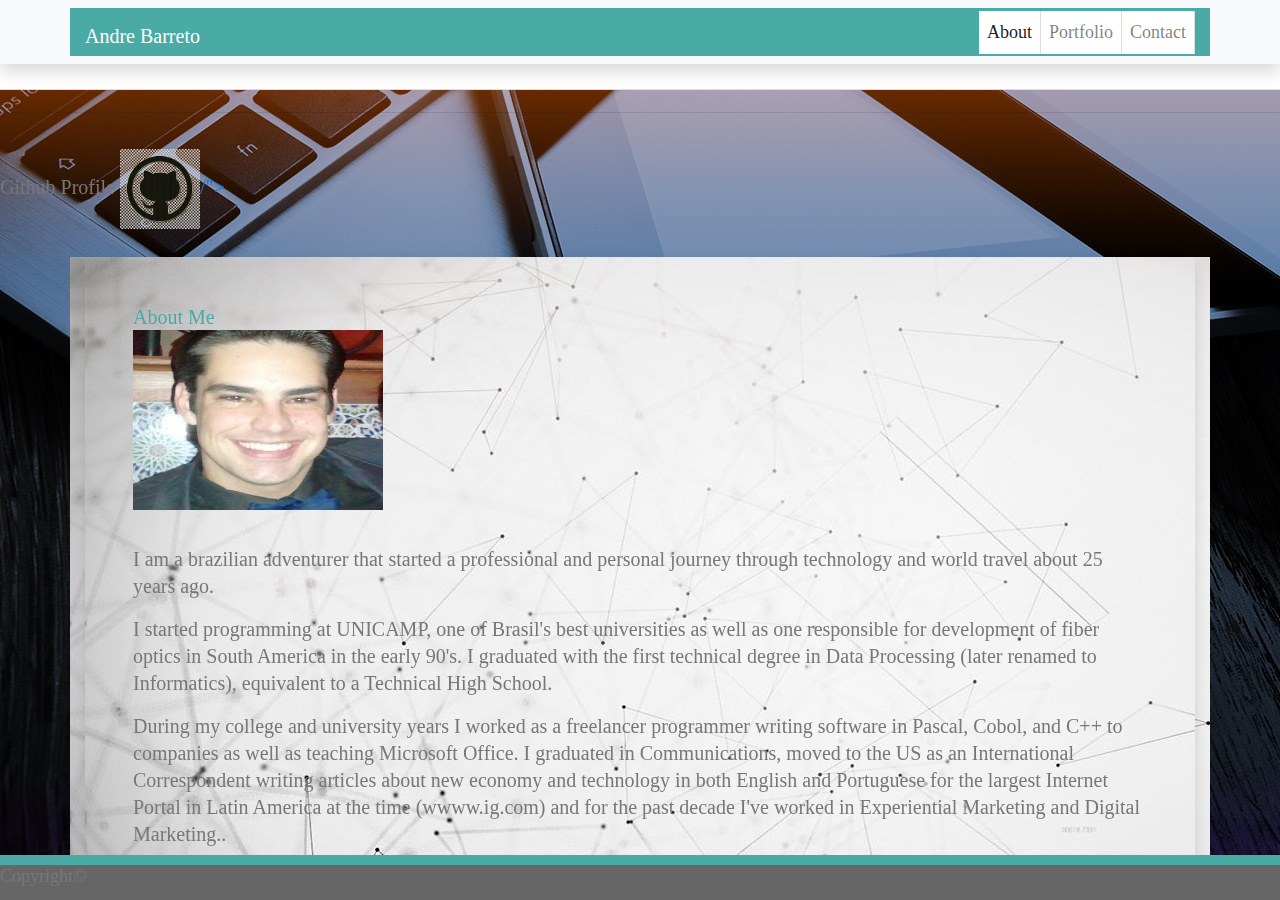
==== index.html @ 5eff718e "Update index.html" ====
<!DOCTYPE html>
<html lang="en-us">

<head>    
    <meta charset="utf-8">
    <meta http-equiv="X-UA-Compatible" content="IE=edge, chrome=1">
    <meta name="viewport" content="width=device-width, initial-scale=1.0">
   <link rel="stylesheet" href="https://stackpath.bootstrapcdn.com/bootstrap/4.3.1/css/bootstrap.min.css" integrity="sha384-ggOyR0iXCbMQv3Xipma34MD+dH/1fQ784/j6cY/iJTQUOhcWr7x9JvoRxT2MZw1T" crossorigin="anonymous">-->
   <link rel="stylesheet" type="text/css" href="assets/css/style.css">
<!--    <link rel="stylesheet" href="css/smartslider.min.css"> -->
   
  <title>Portfolio Andre Barreto</title>
</head>

  
   <header>
    
    <nav class="navbar navbar-fixed-top navbar-expand-lg navbar-light bg-light static-top mb-5 shadow">
      <div class="container" id="fullnavbar">
        <a class="navbar-brand" href="#"><span class="mb-0 h2"></span>Andre Barreto</a>
        <style> .navbar-light .navbar-brand {
            color: white;
            background: #4aaaa5;
        }</style>
        <button class="navbar-toggler" type="button" data-toggle="collapse" data-target="#navbarResponsive" aria-controls="navbarResponsive" aria-expanded="false" aria-label="Toggle navigation">
              <span class="navbar-toggler-icon"></span>
            </button>
        <div class="collapse navbar-collapse" id="navbarResponsive">
          <ul class="navbar-nav ml-auto">
            <li class="nav-item active">
              <a class="nav-link" href="index.html">About
                    <span class="sr-only">(current)</span>
              </a> </li>
        
            <li class="nav-item ml-auto">
              <a class="nav-link" href="portfolio.html">Portfolio</a>
            </li>
            <li class="nav-item ml-auto">
              <a class="nav-link" href="contact.html">Contact</a>
            </li>
          </ul>
        </div>
      </div>
    </nav>
    <hr>
    
    <body background="assets/images/portfolio-background.jpg">
    <!-- Page Content -->
  
  
  
<!-- Github link and logo -->
    <p class="lead center">Github Profile<a href="https://github.com/andrelbarreto">
      <img alt="Github" src="assets/images/githublogo.png"
       width="80" height="80">/"></a> </p>
    
<!-- Start of container box with background bio and photo -->        
     <div class="container" id="Container" >
      <div class="card border-0 shadow my-5">
        <div class="card-body p-5" style="background-image: url('assets/images/background_bio.jpg');">
          <h2 class="font-weight-light">About Me</h2>
               <img id="bio-image" src="assets/images/andrelbarreto.jfif" alt="Andre L Barreto" width="250" height="180"> 
                <p></p>
        <!-- Section 1: Bio -->
        <section>
           <p class="lead"> I am a brazilian adventurer that started a professional and personal journey through technology and world travel about 25 years ago. </p>
           <p class="lead"> I started programming at UNICAMP, one of Brasil's best universities as well as one responsible for development of fiber optics in South America in the early 90's. I graduated with the first technical degree in Data Processing (later renamed to Informatics), equivalent to a Technical High School. <p>
           <p class="lead"> During my college and university years I worked as a freelancer programmer writing software in Pascal, Cobol, and C++ to companies as well as teaching Microsoft Office. I graduated in Communications, moved to the US as an International Correspondent writing articles about new economy and technology in both English and Portuguese for the largest Internet Portal in Latin America at the time (wwww.ig.com) and for the past decade I've worked in Experiential Marketing and Digital Marketing..<p>
           <p class="lead"> My skills in Communications, Technology, Marketing and Linguistics have helped me to continue evolving in an ever changing workplace space.</p>
           <br>
          </div>
          </section>

     <!-- I am still working on this for future version, a widget with 3 fading slides that will present me in about me page-->    
<!-- 
<title>Full widget for andre portfolio</title>
<link rel="stylesheet" type="text/css" href="css/normalize.min.css" media="screen, print" />
<link rel="stylesheet" type="text/css" href="css/smartslider.min.css" media="screen, print" />
<style type="text/css">.n2-ss-spinner-simple-white-container {
    position: absolute;
    top: 50%;
    left: 50%;
    margin: -20px;
    background: #fff;
    width: 20px;
    height: 20px;
    padding: 10px;
    border-radius: 50%;
    z-index: 1000;
}

.n2-ss-spinner-simple-white {
  outline: 1px solid RGBA(0,0,0,0);
  width:100%;
  height: 100%;
}

.n2-ss-spinner-simple-white:before {
    position: absolute;
    top: 50%;
    left: 50%;
    width: 20px;
    height: 20px;
    margin-top: -11px;
    margin-left: -11px;
}

.n2-ss-spinner-simple-white:not(:required):before {
    content: '';
    border-radius: 50%;
    border-top: 2px solid #333;
    border-right: 2px solid transparent;
    animation: n2SimpleWhite .6s linear infinite;
}
@keyframes n2SimpleWhite {
    to {transform: rotate(360deg);}
}</style>
<script type="text/javascript">window.N2PRO=0;window.N2GSAP=0;window.N2PLATFORM="wordpress";(function(){var N=this;N.N2_=N.N2_||{r:[],d:[]},N.N2R=N.N2R||function(){N.N2_.r.push(arguments)},N.N2D=N.N2D||function(){N.N2_.d.push(arguments)}}).call(window);if(!window.n2jQuery){window.n2jQuery={ready:function(cb){console.error('n2jQuery will be deprecated!');N2R(['$'],cb);}}}window.nextend={localization: {}, ready: function(cb){console.error('nextend.ready will be deprecated!');N2R('documentReady', function($){cb.call(window,$)})}};window.N2SSPRO=0;window.N2SS3C="smartslider3";
        nextend.fontsLoaded = false;
        nextend.fontsLoadedActive = function () {nextend.fontsLoaded = true;};
        var requiredFonts = ["Roboto:n3","Roboto:n4","Playfair Display:n3","Playfair Display:n4"],
            fontData = {
                google: {
                    families: ["Roboto:300,400","Playfair Display:300,400:latin"]
                },
                active: function(){nextend.fontsLoadedActive()},
                inactive: function(){nextend.fontsLoadedActive()},
                fontactive: function(f,s){fontData.resolveFont(f+':'+s);},
                fontinactive: function(f,s){fontData.resolveFont(f+':'+s);},
                resolveFont: function(n){
                    for(var i = requiredFonts.length - 1; i >= 0; i--) {
                        if(requiredFonts[i] === n) {
                           requiredFonts.splice(i, 1);
                           break;
                        }
                    }
                    if(!requiredFonts.length) nextend.fontsLoadedActive();
                }
            };
        if(typeof WebFontConfig !== 'undefined' && typeof WebFont === 'undefined'){
            var _WebFontConfig = WebFontConfig;
            for(var k in WebFontConfig){
                if(k == 'active'){
                  fontData.active = function(){nextend.fontsLoadedActive();_WebFontConfig.active();}
                }else if(k == 'inactive'){
                  fontData.inactive = function(){nextend.fontsLoadedActive();_WebFontConfig.inactive();}
                }else if(k == 'fontactive'){
                  fontData.fontactive = function(f,s){fontData.resolveFont(f+':'+s);_WebFontConfig.fontactive.apply(this,arguments);}
                }else if(k == 'fontinactive'){
                  fontData.fontinactive = function(f,s){fontData.resolveFont(f+':'+s);_WebFontConfig.fontinactive.apply(this,arguments);}
                }else if(k == 'google'){
                    if(typeof WebFontConfig.google.families !== 'undefined'){
                        for(var i = 0; i < WebFontConfig.google.families.length; i++){
                            fontData.google.families.push(WebFontConfig.google.families[i]);
                        }
                    }
                }else{
                    fontData[k] = WebFontConfig[k];
                }
            }
        }
        fontData.classes=true;
        fontData.events=true;
        
        if(typeof WebFont === 'undefined'){
            window.WebFontConfig = fontData;
        }else{
            WebFont.load(fontData);
        }</script>
<script type="text/javascript" src="js/n2-j.min.js"></script>
<script type="text/javascript" src="js/nextend-frontend.min.js"></script>
<script type="text/javascript" src="js/smartslider-frontend.min.js"></script>
<script type="text/javascript" src="js/smartslider-simple-type-frontend.min.js"></script>
<script type="text/javascript" src="js/nextend-webfontloader.min.js"></script>
<script type="text/javascript">N2R('documentReady', function($){

        nextend.fontsDeferred = $.Deferred();
        if(nextend.fontsLoaded){
            nextend.fontsDeferred.resolve();
        }else{
            nextend.fontsLoadedActive = function () {
                nextend.fontsLoaded = true;
                nextend.fontsDeferred.resolve();
            };
            var intercalCounter = 0;
            nextend.fontInterval = setInterval(function(){
                if(intercalCounter > 3 || document.documentElement.className.indexOf('wf-active') !== -1){
                    nextend.fontsLoadedActive();
                    clearInterval(nextend.fontInterval);
                }
                intercalCounter++;
            }, 1000);
        }
N2R(["nextend-frontend","smartslider-frontend","smartslider-simple-type-frontend"],function(){new N2Classes.SmartSliderSimple('#n2-ss-2', {"admin":false,"translate3d":1,"callbacks":"","background.video.mobile":1,"align":"normal","isDelayed":0,"load":{"fade":1,"scroll":0},"playWhenVisible":1,"playWhenVisibleAt":0.5,"responsive":{"desktop":1,"tablet":1,"mobile":1,"onResizeEnabled":true,"type":"fullwidth","downscale":1,"upscale":1,"minimumHeight":0,"maximumHeight":600,"maximumSlideWidth":3000,"maximumSlideWidthLandscape":3000,"maximumSlideWidthTablet":3000,"maximumSlideWidthTabletLandscape":3000,"maximumSlideWidthMobile":3000,"maximumSlideWidthMobileLandscape":3000,"maximumSlideWidthConstrainHeight":0,"forceFull":1,"forceFullOverflowX":"body","forceFullHorizontalSelector":"","constrainRatio":1,"sliderHeightBasedOn":"real","decreaseSliderHeight":0,"focusUser":1,"deviceModes":{"desktopPortrait":1,"desktopLandscape":0,"tabletPortrait":1,"tabletLandscape":0,"mobilePortrait":1,"mobileLandscape":0},"normalizedDeviceModes":{"unknownUnknown":["unknown","Unknown"],"desktopPortrait":["desktop","Portrait"],"desktopLandscape":["desktop","Portrait"],"tabletPortrait":["tablet","Portrait"],"tabletLandscape":["tablet","Portrait"],"mobilePortrait":["mobile","Portrait"],"mobileLandscape":["mobile","Portrait"]},"verticalRatioModifiers":{"unknownUnknown":1,"desktopPortrait":1,"desktopLandscape":1,"tabletPortrait":1,"tabletLandscape":1,"mobilePortrait":1,"mobileLandscape":1},"minimumFontSizes":{"desktopPortrait":4,"desktopLandscape":4,"tabletPortrait":4,"tabletLandscape":4,"mobilePortrait":4,"mobileLandscape":4},"ratioToDevice":{"Portrait":{"tablet":0.7,"mobile":0.5},"Landscape":{"tablet":0,"mobile":0}},"sliderWidthToDevice":{"desktopPortrait":1200,"desktopLandscape":1200,"tabletPortrait":840,"tabletLandscape":0,"mobilePortrait":600,"mobileLandscape":0},"basedOn":"combined","orientationMode":"width_and_height","overflowHiddenPage":0,"desktopPortraitScreenWidth":1200,"tabletPortraitScreenWidth":800,"mobilePortraitScreenWidth":440,"tabletLandscapeScreenWidth":800,"mobileLandscapeScreenWidth":440,"focus":{"offsetTop":"#wpadminbar","offsetBottom":""}},"controls":{"mousewheel":0,"touch":"horizontal","keyboard":1,"blockCarouselInteraction":1},"lazyLoad":0,"lazyLoadNeighbor":0,"blockrightclick":0,"maintainSession":0,"autoplay":{"enabled":0,"start":1,"duration":8000,"autoplayToSlide":-1,"autoplayToSlideIndex":-1,"allowReStart":0,"pause":{"click":1,"mouse":"0","mediaStarted":1},"resume":{"click":0,"mouse":0,"mediaEnded":1,"slidechanged":0}},"perspective":1500,"layerMode":{"playOnce":0,"playFirstLayer":1,"mode":"skippable","inAnimation":"mainInEnd"},"initCallbacks":["N2D(\"SmartSliderWidgetArrowImage\",function(i,e){function s(e,s,t,h){this.slider=e,this.slider.started(i.proxy(this.start,this,s,t,h))}return s.prototype.start=function(e,s,t){return this.slider.sliderElement.data(\"arrow\")?!1:(this.slider.sliderElement.data(\"arrow\",this),this.deferred=i.Deferred(),this.slider.sliderElement.on(\"SliderDevice\",i.proxy(this.onDevice,this)).trigger(\"addWidget\",this.deferred),this.previous=i(\"#\"+this.slider.elementID+\"-arrow-previous\").on(\"click\",i.proxy(function(i){i.stopPropagation(),this.slider[this.slider.getDirectionPrevious()]()},this)),this.previousResize=this.previous.find(\".n2-resize\"),0===this.previousResize.length&&(this.previousResize=this.previous),this.next=i(\"#\"+this.slider.elementID+\"-arrow-next\").on(\"click\",i.proxy(function(i){i.stopPropagation(),this.slider[this.slider.getDirectionNext()]()},this)),this.nextResize=this.next.find(\".n2-resize\"),0===this.nextResize.length&&(this.nextResize=this.next),this.desktopRatio=e,this.tabletRatio=s,this.mobileRatio=t,void i.when(this.previous.n2imagesLoaded(),this.next.n2imagesLoaded()).always(i.proxy(this.loaded,this)))},s.prototype.loaded=function(){this.previous.css(\"display\",\"inline-block\"),this.previousResize.css(\"display\",\"inline-block\"),this.previousWidth=this.previousResize.width(),this.previousHeight=this.previousResize.height(),this.previousResize.css(\"display\",\"\"),this.previous.css(\"display\",\"\"),this.next.css(\"display\",\"inline-block\"),this.nextResize.css(\"display\",\"inline-block\"),this.nextWidth=this.nextResize.width(),this.nextHeight=this.nextResize.height(),this.nextResize.css(\"display\",\"\"),this.next.css(\"display\",\"\"),this.previousResize.find(\"img\").css(\"width\",\"100%\"),this.nextResize.find(\"img\").css(\"width\",\"100%\"),this.onDevice(null,{device:this.slider.responsive.getDeviceMode()}),this.deferred.resolve()},s.prototype.onDevice=function(i,e){var s=1;switch(e.device){case\"tablet\":s=this.tabletRatio;break;case\"mobile\":s=this.mobileRatio;break;default:s=this.desktopRatio}this.previousResize.width(this.previousWidth*s),this.previousResize.height(this.previousHeight*s),this.nextResize.width(this.nextWidth*s),this.nextResize.height(this.nextHeight*s)},s});","new N2Classes.SmartSliderWidgetArrowImage(this, 0.8, 0.7, 0.5);","N2D(\"SmartSliderWidgetBulletTransition\",function(t,e){function i(e,i){this.slider=e,this.slider.started(t.proxy(this.start,this,i))}return i.prototype.start=function(e){if(this.slider.sliderElement.data(\"bullet\"))return!1;if(this.slider.sliderElement.data(\"bullet\",this),this.axis=\"horizontal\",this.offset=0,this.parameters=e,this.bar=this.slider.sliderElement.find(\".nextend-bullet-bar\"),this.event=\"universalclick\",\"mouseenter\"===this.parameters.action&&(this.event=\"universalenter\"),this.slider.sliderElement.on({slideCountChanged:t.proxy(this.onSlideCountChanged,this),sliderSwitchTo:t.proxy(this.onSlideSwitch,this)}),this.slider.firstSlideReady.done(t.proxy(this.onFirstSlideSet,this)),0===e.overlay){var i=!1;switch(e.area){case 1:i=\"Top\";break;case 12:i=\"Bottom\";break;case 5:i=\"Left\",this.axis=\"vertical\";break;case 8:i=\"Right\",this.axis=\"vertical\"}i&&(this.offset=parseFloat(this.bar.data(\"offset\")),this.slider.responsive.addStaticMargin(i,this))}},i.prototype.onFirstSlideSet=function(t){this.onSlideCountChanged(),this.$dots.eq(t.index).addClass(\"n2-active\").attr(\"aria-current\",\"true\")},i.prototype.onDotClick=function(e,i){this.slider.directionalChangeTo(e),t(i.target).blur()},i.prototype.onSlideSwitch=function(t,e){this.$dots.filter(\".n2-active\").removeClass(\"n2-active\").removeAttr(\"aria-current\"),this.$dots.eq(e).addClass(\"n2-active\").attr(\"aria-current\",\"true\")},i.prototype.isVisible=function(){return this.bar.is(\":visible\")},i.prototype.getSize=function(){return\"horizontal\"===this.axis?this.bar.height()+this.offset:this.bar.width()+this.offset},i.prototype.showThumbnail=function(e,i){var s=this.getThumbnail(e);NextendTween.to(s,.3,{opacity:1}),this.$dots.eq(e).one(\"universalleave.thumbnailleave\",t.proxy(this.hideThumbnail,this,e,s))},i.prototype.hideThumbnail=function(t,e,i){i.stopPropagation(),NextendTween.to(e,.3,{opacity:0,onComplete:function(){e.remove()}})},i.prototype.getThumbnail=function(e){var i=this.$dots.eq(e),s=this.slider.sliderElement.offset(),a=i.offset(),r=i.outerWidth(),o=i.outerHeight(),n=t(\"<div\/>\").append(t(\"<div\/>\").css({width:this.parameters.thumbnailWidth,height:this.parameters.thumbnailHeight,backgroundImage:'url(\"'+this.slider.slides[e].getThumbnail()+'\")'}).addClass(\"n2-ss-bullet-thumbnail\")).addClass(this.parameters.thumbnailStyle).addClass(\"n2-ss-bullet-thumbnail-container\").appendTo(this.slider.sliderElement);switch(this.parameters.thumbnailPosition){case\"right\":n.css({left:a.left-s.left+r,top:a.top-s.top+o\/2-n.outerHeight(!0)\/2});break;case\"left\":n.css({left:a.left-s.left-n.outerWidth(!0),top:a.top-s.top+o\/2-n.outerHeight(!0)\/2});break;case\"top\":n.css({left:a.left-s.left+r\/2-n.outerWidth(!0)\/2,top:a.top-s.top-n.outerHeight(!0)});break;case\"bottom\":n.css({left:a.left-s.left+r\/2-n.outerWidth(!0)\/2,top:a.top-s.top+o})}return i.data(\"thumbnail\",n),n},i.prototype.onSlideCountChanged=function(){this.bar.html(\"\");for(var e=0;e<this.slider.slides.length;e++){var i=this.slider.slides[e],s=t('<div class=\"n2-ow n2-bullet '+this.parameters.dotClasses+'\" tabindex=\"0\"><\/div>').attr(\"role\",\"button\").attr(\"aria-label\",i.getTitle()).appendTo(this.bar);switch(s.wrap(t('<div class=\"n2-ow\"><\/div>').on(this.event,t.proxy(this.onDotClick,this,e))).on(\"n2Activate\",t.proxy(this.onDotClick,this,e)),this.parameters.mode){case\"numeric\":s.html(e+1);break;case\"title\":s.html(i.getTitle())}if(1===this.parameters.thumbnail){var a=i.getThumbnail();a&&s.on({universalenter:t.proxy(this.showThumbnail,this,e)},{leaveOnSecond:!0})}}this.$dots=this.bar.find(\">div>*\")},i});","new N2Classes.SmartSliderWidgetBulletTransition(this, {\"overlay\":0,\"area\":10,\"dotClasses\":\"n2-style-73aa3a4f31d25c7a201a1e089a63a86f-dot \",\"mode\":\"\",\"action\":\"click\"});"],"allowBGImageAttachmentFixed":false,"bgAnimationsColor":"RGBA(51,51,51,1)","bgAnimations":0,"mainanimation":{"type":"horizontal","duration":800,"delay":0,"ease":"easeOutQuad","parallax":0,"shiftedBackgroundAnimation":0},"carousel":1,"dynamicHeight":0});});
});
</script>
</head>
<body>
<div class="n2-section-smartslider " role="region" aria-label="Slider"><style type="text/css">div#n2-ss-2{width:1200px;float:left;margin:0px 0px 0px 0px;}html[dir="rtl"] div#n2-ss-2{float:right;}div#n2-ss-2 .n2-ss-slider-1{position:relative;padding-top:0px;padding-right:0px;padding-bottom:0px;padding-left:0px;height:600px;border-style:solid;border-width:0px;border-color:#3e3e3e;border-color:RGBA(62,62,62,1);border-radius:0px;background-clip:padding-box;background-repeat:repeat;background-position:50% 50%;background-size:cover;background-attachment:scroll;}div#n2-ss-2 .n2-ss-slider-background-video-container{position:absolute;left:0;top:0;width:100%;height:100%;overflow:hidden;}div#n2-ss-2 .n2-ss-slider-2{position:relative;width:100%;height:100%;}.x-firefox div#n2-ss-2 .n2-ss-slider-2{opacity:0.99999;}div#n2-ss-2 .n2-ss-slider-3{position:relative;width:100%;height:100%;overflow:hidden;outline:1px solid rgba(0,0,0,0);z-index:10;}div#n2-ss-2 .n2-ss-slide-backgrounds,div#n2-ss-2 .n2-ss-slider-3 > .n-particles-js-canvas-el,div#n2-ss-2 .n2-ss-slider-3 > .n2-ss-divider{position:absolute;left:0;top:0;width:100%;height:100%;}div#n2-ss-2 .n2-ss-slide-backgrounds{z-index:10;}div#n2-ss-2 .n2-ss-slider-3 > .n-particles-js-canvas-el{z-index:12;}div#n2-ss-2 .n2-ss-slide-backgrounds > *{overflow:hidden;}div#n2-ss-2 .n2-ss-slide{position:absolute;top:0;left:0;width:100%;height:100%;z-index:20;display:block;-webkit-backface-visibility:hidden;}div#n2-ss-2 .n2-ss-layers-container{position:relative;width:1200px;height:600px;}div#n2-ss-2 .n2-ss-parallax-clip > .n2-ss-layers-container{position:absolute;right:0;}div#n2-ss-2 .n2-ss-slide{perspective:1500px;}div#n2-ss-2[data-ie] .n2-ss-slide{perspective:none;transform:perspective(1500px);}div#n2-ss-2 .n2-ss-slide-active{z-index:21;}div#n2-ss-2 .n2-ss-button-container,div#n2-ss-2 .n2-ss-button-container a{display:inline-block;}div#n2-ss-2 .n2-ss-button-container.n2-ss-fullwidth,div#n2-ss-2 .n2-ss-button-container.n2-ss-fullwidth a{display:block;}div#n2-ss-2 .n2-ss-button-container.n2-ss-nowrap{white-space:nowrap;}div#n2-ss-2 .n2-ss-button-container a div{display:inline;font-size:inherit;text-decoration:inherit;color:inherit;line-height:inherit;font-family:inherit;font-weight:inherit;}div#n2-ss-2 .n2-ss-button-container a > div{display:inline-flex;align-items:center;vertical-align:top;}div#n2-ss-2 .n2-ss-button-container span{font-size:100%;vertical-align:baseline;}div#n2-ss-2 .n2-ss-button-container a[data-iconplacement="left"] span{margin-right:0.3em;}div#n2-ss-2 .n2-ss-button-container a[data-iconplacement="right"] span{margin-left:0.3em;}div#n2-ss-2 .nextend-arrow{cursor:pointer;overflow:hidden;line-height:0 !important;z-index:20;}div#n2-ss-2 .nextend-arrow img{position:relative;min-height:0;min-width:0;vertical-align:top;width:auto;height:auto;max-width:100%;max-height:100%;display:inline;}div#n2-ss-2 .nextend-arrow img.n2-arrow-hover-img{display:none;}div#n2-ss-2 .nextend-arrow:HOVER img.n2-arrow-hover-img{display:inline;}div#n2-ss-2 .nextend-arrow:HOVER img.n2-arrow-normal-img{display:none;}div#n2-ss-2 .nextend-arrow-animated{overflow:hidden;}div#n2-ss-2 .nextend-arrow-animated > div{position:relative;}div#n2-ss-2 .nextend-arrow-animated .n2-active{position:absolute;}div#n2-ss-2 .nextend-arrow-animated-fade{transition:background 0.3s, opacity 0.4s;}div#n2-ss-2 .nextend-arrow-animated-horizontal > div{transition:all 0.4s;left:0;}div#n2-ss-2 .nextend-arrow-animated-horizontal .n2-active{top:0;}div#n2-ss-2 .nextend-arrow-previous.nextend-arrow-animated-horizontal:HOVER > div,div#n2-ss-2 .nextend-arrow-next.nextend-arrow-animated-horizontal .n2-active{left:-100%;}div#n2-ss-2 .nextend-arrow-previous.nextend-arrow-animated-horizontal .n2-active,div#n2-ss-2 .nextend-arrow-next.nextend-arrow-animated-horizontal:HOVER > div{left:100%;}div#n2-ss-2 .nextend-arrow.nextend-arrow-animated-horizontal:HOVER .n2-active{left:0;}div#n2-ss-2 .nextend-arrow-animated-vertical > div{transition:all 0.4s;top:0;}div#n2-ss-2 .nextend-arrow-animated-vertical .n2-active{left:0;}div#n2-ss-2 .nextend-arrow-animated-vertical .n2-active{top:-100%;}div#n2-ss-2 .nextend-arrow-animated-vertical:HOVER > div{top:100%;}div#n2-ss-2 .nextend-arrow-animated-vertical:HOVER .n2-active{top:0;}div#n2-ss-2 .n2-ss-control-bullet{visibility:hidden;text-align:center;justify-content:center;}div#n2-ss-2 .n2-ss-control-bullet-horizontal.n2-ss-control-bullet-fullsize{width:100%;}div#n2-ss-2 .n2-ss-control-bullet-vertical.n2-ss-control-bullet-fullsize{height:100%;flex-flow:column;}div#n2-ss-2 .nextend-bullet-bar{display:inline-flex;visibility:visible;align-items:center;flex-wrap:wrap;}div#n2-ss-2 .n2-bar-justify-content-left{justify-content:flex-start;}div#n2-ss-2 .n2-bar-justify-content-center{justify-content:center;}div#n2-ss-2 .n2-bar-justify-content-right{justify-content:flex-end;}div#n2-ss-2 .n2-ss-control-bullet-vertical > .nextend-bullet-bar{flex-flow:column;}div#n2-ss-2 .n2-ss-control-bullet-fullsize > .nextend-bullet-bar{display:flex;}div#n2-ss-2 .n2-ss-control-bullet-horizontal.n2-ss-control-bullet-fullsize > .nextend-bullet-bar{flex:1 1 auto;}div#n2-ss-2 .n2-ss-control-bullet-vertical.n2-ss-control-bullet-fullsize > .nextend-bullet-bar{height:100%;}div#n2-ss-2 .nextend-bullet-bar .n2-bullet{cursor:pointer;transition:background-color 0.4s;}div#n2-ss-2 .nextend-bullet-bar .n2-bullet.n2-active{cursor:default;}div#n2-ss-2 div.n2-ss-bullet-thumbnail-container{position:absolute;opacity:0;z-index:10000000;}div#n2-ss-2 .n2-ss-bullet-thumbnail-container .n2-ss-bullet-thumbnail{background-size:cover;background-repeat:no-repeat;background-position:center;}div#n2-ss-2 .n-uc-1271389020c84-inner{transition:all .3s;transition-property:border,background-image,background-color,border-radius,box-shadow;background:URL("images/portfolio-background.jpg") 50% 50% / cover no-repeat;}div#n2-ss-2 .n2-font-197951488347499b3e0cddac5aace86e-hover{font-family: 'Roboto';color: #ffffff;font-size:300%;text-shadow: none;line-height: 1.3;font-weight: 300;font-style: normal;text-decoration: none;text-align: inherit;letter-spacing: 12px;word-spacing: normal;text-transform: none;font-weight: 300;}div#n2-ss-2 .n2-font-eaddb6ff47b8e24f98bb5370428a3d36-hover{font-family: 'Roboto';color: #c6f4b7;font-size:150%;text-shadow: none;line-height: 1.3;font-weight: normal;font-style: normal;text-decoration: none;text-align: inherit;letter-spacing: 2px;word-spacing: normal;text-transform: none;font-weight: 300;}div#n2-ss-2 .n2-font-eaddb6ff47b8e24f98bb5370428a3d36-hover:HOVER, div#n2-ss-2 .n2-font-eaddb6ff47b8e24f98bb5370428a3d36-hover:ACTIVE, div#n2-ss-2 .n2-font-eaddb6ff47b8e24f98bb5370428a3d36-hover:FOCUS{color: #1d5e08;}div#n2-ss-2 .n2-font-d1c3a5983d53f09bbee4564b868e717b-link a{font-family: 'Roboto';color: #ffffff;font-size:87.5%;text-shadow: none;line-height: 1.5;font-weight: normal;font-style: normal;text-decoration: none;text-align: center;letter-spacing: 1px;word-spacing: normal;text-transform: none;font-weight: bold;}div#n2-ss-2 .n2-style-3267134a8bf121e19f646cafc1a11816-heading{background: #2c59ec;opacity:1;padding:12px 28px 12px 28px ;box-shadow: none;border-width: 2px;border-style: solid;border-color: #357cbd; border-color: RGBA(53,124,189,1);border-radius:99px;}div#n2-ss-2 .n2-style-3267134a8bf121e19f646cafc1a11816-heading:Hover, div#n2-ss-2 .n2-style-3267134a8bf121e19f646cafc1a11816-heading:ACTIVE, div#n2-ss-2 .n2-style-3267134a8bf121e19f646cafc1a11816-heading:FOCUS{background: #ced3d5;border-width: 2px;border-style: solid;border-color: #81898d; border-color: RGBA(129,137,141,1);}div#n2-ss-2 .n-uc-W5vG5zV3AlRw-inner{transition:all .3s;transition-property:border,background-image,background-color,border-radius,box-shadow;background:RGBA(255,255,255,1);box-shadow:0px 1px 10px 0px RGBA(0,0,0,0.22);}div#n2-ss-2 .n2-font-ecb7f9c522b91e319fe5dda494ae446f-paragraph{font-family: 'Roboto','Arial';color: #8c8c8c;font-size:100%;text-shadow: none;line-height: 1.5;font-weight: normal;font-style: normal;text-decoration: none;text-align: left;letter-spacing: normal;word-spacing: normal;text-transform: none;}div#n2-ss-2 .n2-font-ecb7f9c522b91e319fe5dda494ae446f-paragraph a, div#n2-ss-2 .n2-font-ecb7f9c522b91e319fe5dda494ae446f-paragraph a:FOCUS{font-family: 'Roboto','Arial';color: #16b7cc;font-size:100%;text-shadow: none;line-height: 1.5;font-weight: normal;font-style: normal;text-decoration: none;text-align: left;letter-spacing: normal;word-spacing: normal;text-transform: none;}div#n2-ss-2 .n2-font-ecb7f9c522b91e319fe5dda494ae446f-paragraph a:HOVER, div#n2-ss-2 .n2-font-ecb7f9c522b91e319fe5dda494ae446f-paragraph a:ACTIVE{font-family: 'Roboto','Arial';color: #16b7cc;font-size:100%;text-shadow: none;line-height: 1.5;font-weight: normal;font-style: normal;text-decoration: none;text-align: left;letter-spacing: normal;word-spacing: normal;text-transform: none;}div#n2-ss-2 .n2-font-9e558662fed52810828634689eab6482-hover{font-family: 'Playfair Display','Arial';color: #1a1a1a;font-size:150%;text-shadow: none;line-height: 1.3;font-weight: normal;font-style: normal;text-decoration: none;text-align: left;letter-spacing: normal;word-spacing: normal;text-transform: none;font-weight: 200;}div#n2-ss-2 .n2-font-774f7a213cebf40a51e7ef5190a30b73-paragraph{font-family: 'Playfair Display','Arial';color: #8c8c8c;font-size:100%;text-shadow: none;line-height: 1.8;font-weight: normal;font-style: normal;text-decoration: none;text-align: left;letter-spacing: normal;word-spacing: normal;text-transform: none;}div#n2-ss-2 .n2-font-774f7a213cebf40a51e7ef5190a30b73-paragraph a, div#n2-ss-2 .n2-font-774f7a213cebf40a51e7ef5190a30b73-paragraph a:FOCUS{font-family: 'Playfair Display','Arial';color: #16b7cc;font-size:100%;text-shadow: none;line-height: 1.8;font-weight: normal;font-style: normal;text-decoration: none;text-align: left;letter-spacing: normal;word-spacing: normal;text-transform: none;}div#n2-ss-2 .n2-font-774f7a213cebf40a51e7ef5190a30b73-paragraph a:HOVER, div#n2-ss-2 .n2-font-774f7a213cebf40a51e7ef5190a30b73-paragraph a:ACTIVE{font-family: 'Playfair Display','Arial';color: #16b7cc;font-size:100%;text-shadow: none;line-height: 1.8;font-weight: normal;font-style: normal;text-decoration: none;text-align: left;letter-spacing: normal;word-spacing: normal;text-transform: none;}div#n2-ss-2 .n-uc-kBtivwbwNs2N-inner{transition:all .3s;transition-property:border,background-image,background-color,border-radius,box-shadow;background:RGBA(255,255,255,1);box-shadow:0px 1px 10px 0px RGBA(0,0,0,0.22);}div#n2-ss-2 .n2-font-78118daf23d6ebb491b3135773709f08-hover{font-family: 'Playfair Display','Arial';color: #1a1a1a;font-size:150%;text-shadow: none;line-height: 1.3;font-weight: normal;font-style: normal;text-decoration: none;text-align: left;letter-spacing: normal;word-spacing: normal;text-transform: none;font-weight: 400;}div#n2-ss-2 .n2-style-8ec3eb22dea61f6b807b8f1c5ffd942c-heading{background: #ffffff;opacity:1;padding:12px 12px 12px 12px ;box-shadow: 0px 1px 10px 0px RGBA(0,0,0,0.17);border-width: 0px;border-style: solid;border-color: #000000; border-color: RGBA(0,0,0,1);border-radius:99px;}div#n2-ss-2 .n2-style-8ec3eb22dea61f6b807b8f1c5ffd942c-heading:Hover, div#n2-ss-2 .n2-style-8ec3eb22dea61f6b807b8f1c5ffd942c-heading:ACTIVE, div#n2-ss-2 .n2-style-8ec3eb22dea61f6b807b8f1c5ffd942c-heading:FOCUS{background: #16b7cc;}div#n2-ss-2 .n2-style-73aa3a4f31d25c7a201a1e089a63a86f-dot{background: #000000;background: RGBA(0,0,0,0.57);opacity:1;padding:5px 5px 5px 5px ;box-shadow: none;border-width: 0px;border-style: solid;border-color: #000000; border-color: RGBA(0,0,0,1);border-radius:50px;margin: 6px 5px;}div#n2-ss-2 .n2-style-73aa3a4f31d25c7a201a1e089a63a86f-dot.n2-active, div#n2-ss-2 .n2-style-73aa3a4f31d25c7a201a1e089a63a86f-dot:HOVER, div#n2-ss-2 .n2-style-73aa3a4f31d25c7a201a1e089a63a86f-dot:FOCUS{background: #16b7cc;}div#n2-ss-2 .n2-style-ff6f4d35dacaf9544dc5706c5a2dd31b-simple{background: #ffffff;opacity:1;padding:5px 10px 5px 10px ;box-shadow: 0px 0px 10px 0px RGBA(0,0,0,0.16);border-width: 0px;border-style: solid;border-color: #000000; border-color: RGBA(0,0,0,1);border-radius:99px;}</style><div id="n2-ss-2-align" class="n2-ss-align"><div class="n2-padding"><div id="n2-ss-2" data-creator="Smart Slider 3" class="n2-ss-slider n2-ow n2-has-hover n2notransition  n2-ss-load-fade " data-minFontSizedesktopPortrait="4" data-minFontSizedesktopLandscape="4" data-minFontSizetabletPortrait="4" data-minFontSizetabletLandscape="4" data-minFontSizemobilePortrait="4" data-minFontSizemobileLandscape="4" style="font-size: 1rem;" data-fontsize="16">
        <div class="n2-ss-slider-1 n2-ss-swipe-element n2-ow" style="">
                        <div class="n2-ss-slider-2 n2-ow">
                                <div class="n2-ss-slider-3 n2-ow" style="">

                    <div class="n2-ss-slide-backgrounds"></div><div data-first="1" data-slide-duration="0" data-id="7" data-title="Slide 1" style="" class=" n2-ss-slide n2-ss-canvas n2-ow  n2-ss-slide-7"><div class="n2-ss-slide-background n2-ow" data-mode="fill"><div data-hash="94b0955e4877989336f4a935f3c7831f" data-desktop="//smartslider3.com/wp-content/uploads/slider149/header73-1.jpg" class="n2-ss-slide-background-image" data-blur="3" style="opacity:0.64"><img src="//smartslider3.com/wp-content/uploads/slider149/header73-1.jpg" alt="" /></div><div class="n2-ss-slide-background-color" style="background-color: #4594e1;"></div></div><div class="n2-ss-layers-container n2-ow" data-csstextalign="center" style=""><div class="n2-ss-layer n2-ow n-uc-1271389020c84" style="overflow:hidden;" data-csstextalign="center" data-has-maxwidth="0" data-desktopportraitmaxwidth="0" data-cssselfalign="center" data-desktopportraitselfalign="center" data-pm="content" data-desktopportraitpadding="25|*|10|*|25|*|10|*|px+" data-desktopportraitinneralign="center" data-sstype="content" data-hasbackground="1" data-rotation="0" data-desktopportrait="1" data-desktoplandscape="1" data-tabletportrait="1" data-tabletlandscape="1" data-mobileportrait="1" data-mobilelandscape="1" data-adaptivefont="1" data-desktopportraitfontsize="100" data-plugin="rendered"><div class="n2-ss-section-main-content n2-ss-layer-content n2-ow n-uc-1271389020c84-inner" style="padding:1.5625em 0.625em 1.5625em 0.625em ;" data-verticalalign="space-around"><div class="n2-ss-layer n2-ow" style="margin:0em 0em 0em 0em ;overflow:visible;" data-pm="normal" data-desktopportraitmargin="0|*|0|*|0|*|0|*|px+" data-desktopportraitheight="0" data-has-maxwidth="0" data-desktopportraitmaxwidth="0" data-cssselfalign="inherit" data-desktopportraitselfalign="inherit" data-sstype="layer" data-rotation="0" data-desktopportrait="1" data-desktoplandscape="1" data-tabletportrait="1" data-tabletlandscape="1" data-mobileportrait="1" data-mobilelandscape="1" data-adaptivefont="0" data-desktopportraitfontsize="100" data-mobileportraitfontsize="100" data-plugin="rendered"><div id="n2-ss-2item1" class="n2-font-197951488347499b3e0cddac5aace86e-hover   n2-ss-item-content n2-ow" style="display:block;">Andre Barreto</div></div><div class="n2-ss-layer n2-ow" style="margin:0.3125em 0.3125em 0.3125em 0.3125em ;overflow:visible;" data-pm="normal" data-desktopportraitmargin="5|*|5|*|5|*|5|*|px+" data-desktopportraitheight="0" data-has-maxwidth="0" data-desktopportraitmaxwidth="0" data-cssselfalign="center" data-desktopportraitselfalign="center" data-sstype="layer" data-rotation="0" data-desktopportrait="1" data-desktoplandscape="1" data-tabletportrait="1" data-tabletlandscape="1" data-mobileportrait="1" data-mobilelandscape="1" data-adaptivefont="1" data-desktopportraitfontsize="100" data-mobileportraitfontsize="80" data-plugin="rendered"><div id="n2-ss-2item2" class="n2-font-eaddb6ff47b8e24f98bb5370428a3d36-hover   n2-ss-item-content n2-ow" style="display:block;">Programmer & Marketer</div></div><div class="n2-ss-layer n2-ow" style="margin:0.9375em 0em 0em 0em ;max-width: 300px;overflow:visible;" data-frontend-fullwidth="0" data-pm="normal" data-desktopportraitmargin="15|*|0|*|0|*|0|*|px+" data-desktopportraitheight="0" data-has-maxwidth="1" data-desktopportraitmaxwidth="300" data-cssselfalign="inherit" data-desktopportraitselfalign="inherit" data-csstextalign="inherit" data-desktopportraitpadding="10|*|10|*|10|*|10|*|px+" data-desktopportraitgutter="20" data-desktopportraitwrapafter="0" data-mobileportraitwrapafter="0" data-mobilelandscapewrapafter="1" data-desktopportraitinneralign="inherit" data-sstype="row" data-rotation="0" data-desktopportrait="1" data-desktoplandscape="1" data-tabletportrait="1" data-tabletlandscape="1" data-mobileportrait="1" data-mobilelandscape="1" data-adaptivefont="0" data-desktopportraitfontsize="100" data-plugin="rendered"><div class="n2-ss-layer-row " style="padding:0.625em 0.625em 0.625em 0.625em ;"><div class="n2-ss-layer-row-inner "><div class="n2-ss-layer n2-ow" style="width: 33.3%;margin-right: 20px;margin-top: 20px;overflow:visible;" data-csstextalign="inherit" data-has-maxwidth="0" data-desktopportraitmaxwidth="0" data-pm="default" data-desktopportraitpadding="0|*|0|*|0|*|0|*|px+" data-desktopportraitinneralign="inherit" data-desktopportraitorder="0" data-colwidthpercent="33.3" data-sstype="col" data-rotation="0" data-desktopportrait="1" data-desktoplandscape="1" data-tabletportrait="1" data-tabletlandscape="1" data-mobileportrait="1" data-mobilelandscape="1" data-adaptivefont="0" data-desktopportraitfontsize="100" data-plugin="rendered"><div class="n2-ss-layer-col n2-ss-layer-content" style="padding:0em 0em 0em 0em ;" data-verticalalign="flex-start"><div class="n2-ss-layer n2-ow" style="margin:0em 0em 0em 0em ;overflow:visible;" data-pm="normal" data-desktopportraitmargin="0|*|0|*|0|*|0|*|px+" data-desktopportraitheight="0" data-has-maxwidth="0" data-desktopportraitmaxwidth="0" data-cssselfalign="inherit" data-desktopportraitselfalign="inherit" data-sstype="layer" data-rotation="0" data-desktopportrait="1" data-desktoplandscape="1" data-tabletportrait="1" data-tabletlandscape="1" data-mobileportrait="1" data-mobilelandscape="1" data-adaptivefont="0" data-desktopportraitfontsize="100" data-plugin="rendered"><div class="n2-ss-button-container n2-ss-item-content n2-ow n2-font-d1c3a5983d53f09bbee4564b868e717b-link "><a class="n2-style-3267134a8bf121e19f646cafc1a11816-heading  n2-ow " href="https://andrelbarreto.github.io/Portfolio-Bootstrap/portfolio.html"><div><div>Portfolio</div></div></a></div></div></div></div><div class="n2-ss-layer n2-ow" style="width: 33.3%;margin-right: 20px;margin-top: 20px;overflow:visible;" data-csstextalign="inherit" data-has-maxwidth="0" data-desktopportraitmaxwidth="0" data-pm="default" data-desktopportraitpadding="0|*|0|*|0|*|0|*|px+" data-desktopportraitinneralign="inherit" data-desktopportraitorder="0" data-colwidthpercent="33.3" data-sstype="col" data-rotation="0" data-desktopportrait="1" data-desktoplandscape="1" data-tabletportrait="1" data-tabletlandscape="1" data-mobileportrait="1" data-mobilelandscape="1" data-adaptivefont="0" data-desktopportraitfontsize="100" data-plugin="rendered"><div class="n2-ss-layer-col n2-ss-layer-content" style="padding:0em 0em 0em 0em ;" data-verticalalign="flex-start"><div class="n2-ss-layer n2-ow" style="margin:0em 0em 0em 0em ;overflow:visible;" data-pm="normal" data-desktopportraitmargin="0|*|0|*|0|*|0|*|px+" data-desktopportraitheight="0" data-has-maxwidth="0" data-desktopportraitmaxwidth="0" data-cssselfalign="inherit" data-desktopportraitselfalign="inherit" data-sstype="layer" data-rotation="0" data-desktopportrait="1" data-desktoplandscape="1" data-tabletportrait="1" data-tabletlandscape="1" data-mobileportrait="1" data-mobilelandscape="1" data-adaptivefont="0" data-desktopportraitfontsize="100" data-plugin="rendered"><div class="n2-ss-button-container n2-ss-item-content n2-ow n2-font-d1c3a5983d53f09bbee4564b868e717b-link "><a class="n2-style-3267134a8bf121e19f646cafc1a11816-heading  n2-ow " href="https://andrelbarreto.github.io/Portfolio-Bootstrap/contact.hml"><div><div>Contact</div></div></a></div></div></div></div><div class="n2-ss-layer n2-ow" style="width: 33.3%;margin-right: 20px;margin-top: 20px;overflow:visible;" data-csstextalign="inherit" data-has-maxwidth="0" data-desktopportraitmaxwidth="0" data-pm="default" data-desktopportraitpadding="0|*|0|*|0|*|0|*|px+" data-desktopportraitinneralign="inherit" data-desktopportraitorder="0" data-colwidthpercent="33.3" data-sstype="col" data-rotation="0" data-desktopportrait="1" data-desktoplandscape="1" data-tabletportrait="1" data-tabletlandscape="1" data-mobileportrait="1" data-mobilelandscape="1" data-adaptivefont="0" data-desktopportraitfontsize="100" data-plugin="rendered"><div class="n2-ss-layer-col n2-ss-layer-content" style="padding:0em 0em 0em 0em ;" data-verticalalign="flex-start"></div></div></div></div></div><div class="n2-ss-layer n2-ow" style="margin:0em 0em 0em 0em ;overflow:visible;" data-pm="normal" data-desktopportraitmargin="0|*|0|*|0|*|0|*|px+" data-desktopportraitheight="0" data-has-maxwidth="0" data-desktopportraitmaxwidth="0" data-cssselfalign="inherit" data-desktopportraitselfalign="inherit" data-sstype="layer" data-rotation="0" data-desktopportrait="1" data-desktoplandscape="1" data-tabletportrait="1" data-tabletlandscape="1" data-mobileportrait="1" data-mobilelandscape="1" data-adaptivefont="0" data-desktopportraitfontsize="100" data-plugin="rendered"><div class=" n2-ss-img-wrapper n2-ss-item-content n2-ow" style="overflow:hidden;"><img src="images/win_20191015_16_42_41_pro.jpg" id="n2-ss-2item5" alt="Image is not available" style="display: inline-block; max-width: 100%; width: 200px;height: auto;" class=" n2-ow" data-no-lazy="1" data-hack="data-lazy-src" /></div></div></div></div></div></div><div data-slide-duration="0" data-id="5" data-title="Slide 2" style="" class=" n2-ss-slide n2-ss-canvas n2-ow  n2-ss-slide-5"><div class="n2-ss-slide-background n2-ow" data-mode="fill"><div data-hash="426501445b2c762cca605b7531a99b57" data-desktop="images/fullwidthbg2.jpg" class="n2-ss-slide-background-image" data-blur="0"><img src="images/fullwidthbg2.jpg" alt="" /></div></div><div class="n2-ss-layers-container n2-ow" data-csstextalign="center" style=""><div class="n2-ss-layer n2-ow" style="max-width: 500px;overflow:visible;" data-csstextalign="inherit" data-has-maxwidth="1" data-desktopportraitmaxwidth="500" data-cssselfalign="left" data-desktopportraitselfalign="left" data-pm="content" data-desktopportraitpadding="10|*|0|*|10|*|50|*|px+" data-mobileportraitpadding="10|*|10|*|60|*|10|*|px+" data-desktopportraitinneralign="inherit" data-sstype="content" data-hasbackground="0" data-rotation="0" data-desktopportrait="1" data-desktoplandscape="1" data-tabletportrait="1" data-tabletlandscape="1" data-mobileportrait="1" data-mobilelandscape="1" data-adaptivefont="1" data-desktopportraitfontsize="100" data-plugin="rendered"><div class="n2-ss-section-main-content n2-ss-layer-content n2-ow" style="padding:0.625em 0em 0.625em 3.125em ;" data-verticalalign="center"><div class="n2-ss-layer n2-ow n-uc-W5vG5zV3AlRw" style="margin:0em 0em 0em 0em ;overflow:visible;" data-frontend-fullwidth="1" data-pm="normal" data-desktopportraitmargin="0|*|0|*|0|*|0|*|px+" data-desktopportraitheight="0" data-has-maxwidth="0" data-desktopportraitmaxwidth="0" data-cssselfalign="inherit" data-desktopportraitselfalign="inherit" data-csstextalign="inherit" data-desktopportraitpadding="35|*|30|*|35|*|30|*|px+" data-mobileportraitpadding="15|*|10|*|15|*|10|*|px+" data-desktopportraitgutter="20" data-desktopportraitwrapafter="0" data-mobileportraitwrapafter="1" data-mobilelandscapewrapafter="1" data-desktopportraitinneralign="inherit" data-sstype="row" data-rotation="0" data-desktopportrait="1" data-desktoplandscape="1" data-tabletportrait="1" data-tabletlandscape="1" data-mobileportrait="1" data-mobilelandscape="1" data-adaptivefont="0" data-desktopportraitfontsize="100" data-plugin="rendered"><div class="n2-ss-layer-row  n-uc-W5vG5zV3AlRw-inner" style="padding:2.1875em 1.875em 2.1875em 1.875em ;"><div class="n2-ss-layer-row-inner "><div class="n2-ss-layer n2-ow" style="width: 100%;margin-right: 20px;margin-top: 20px;overflow:visible;" data-csstextalign="inherit" data-has-maxwidth="0" data-desktopportraitmaxwidth="0" data-pm="default" data-desktopportraitpadding="10|*|10|*|10|*|10|*|px+" data-desktopportraitinneralign="inherit" data-desktopportraitorder="0" data-colwidthpercent="100" data-sstype="col" data-rotation="0" data-desktopportrait="1" data-desktoplandscape="1" data-tabletportrait="1" data-tabletlandscape="1" data-mobileportrait="1" data-mobilelandscape="1" data-adaptivefont="0" data-desktopportraitfontsize="100" data-plugin="rendered"><div class="n2-ss-layer-col n2-ss-layer-content" style="padding:0.625em 0.625em 0.625em 0.625em ;" data-verticalalign="flex-start"><div class="n2-ss-layer n2-ow" style="margin:0em 0em 0em 0em ;overflow:visible;" data-pm="normal" data-desktopportraitmargin="0|*|0|*|0|*|0|*|px+" data-desktopportraitheight="0" data-has-maxwidth="0" data-desktopportraitmaxwidth="0" data-cssselfalign="inherit" data-desktopportraitselfalign="inherit" data-sstype="layer" data-rotation="0" data-desktopportrait="1" data-desktoplandscape="1" data-tabletportrait="1" data-tabletlandscape="1" data-mobileportrait="1" data-mobilelandscape="1" data-adaptivefont="0" data-desktopportraitfontsize="100" data-plugin="rendered"><div class="n2-ss-item-content n2-ow"><div class="n2-ss-mobile n2-ow n2-ow-all"><p class="n2-font-ecb7f9c522b91e319fe5dda494ae446f-paragraph   n2-ow">2019 by <a href="">Andre Barreto</a></p>
</div><div class="n2-ss-tablet n2-ow n2-ow-all"><p class="n2-font-ecb7f9c522b91e319fe5dda494ae446f-paragraph   n2-ow">2019 by <a href="">Andre Barreto</a></p>
</div><div class="n2-ow n2-ow-all n2-ss-desktop"><p class="n2-font-ecb7f9c522b91e319fe5dda494ae446f-paragraph   n2-ow">2019 by <a href="">Andre Barreto</a></p>
</div></div></div><div class="n2-ss-layer n2-ow" style="margin:0em 0em 1.25em 0em ;overflow:visible;" data-pm="normal" data-desktopportraitmargin="0|*|0|*|20|*|0|*|px+" data-desktopportraitheight="0" data-has-maxwidth="0" data-desktopportraitmaxwidth="0" data-cssselfalign="inherit" data-desktopportraitselfalign="inherit" data-sstype="layer" data-rotation="0" data-desktopportrait="1" data-desktoplandscape="1" data-tabletportrait="1" data-tabletlandscape="1" data-mobileportrait="1" data-mobilelandscape="1" data-adaptivefont="0" data-desktopportraitfontsize="100" data-mobileportraitfontsize="60" data-plugin="rendered"><div id="n2-ss-2item7" class="n2-font-9e558662fed52810828634689eab6482-hover   n2-ss-item-content n2-ow" style="display:block;">A journey through the world has brought me back to coding 20 years later</div></div><div class="n2-ss-layer n2-ow" style="margin:0em 0em 0em 0em ;overflow:visible;" data-pm="normal" data-desktopportraitmargin="0|*|0|*|0|*|0|*|px+" data-desktopportraitheight="0" data-has-maxwidth="0" data-desktopportraitmaxwidth="0" data-cssselfalign="left" data-desktopportraitselfalign="left" data-sstype="layer" data-rotation="0" data-desktopportrait="1" data-desktoplandscape="1" data-tabletportrait="1" data-tabletlandscape="1" data-mobileportrait="1" data-mobilelandscape="1" data-adaptivefont="0" data-desktopportraitfontsize="100" data-plugin="rendered"><div class=" n2-ss-img-wrapper n2-ss-item-content n2-ow" style="overflow:hidden;"><img src="images/zigzag-1.png" id="n2-ss-2item8" alt="Image is not available" style="display: inline-block; max-width: 100%; width: auto;height: auto;" class=" n2-ow" data-no-lazy="1" data-hack="data-lazy-src" /></div></div><div class="n2-ss-layer n2-ow" style="margin:1.25em 0em 1.5625em 0em ;overflow:visible;" data-pm="normal" data-desktopportraitmargin="20|*|0|*|25|*|0|*|px+" data-desktopportraitheight="0" data-has-maxwidth="0" data-desktopportraitmaxwidth="0" data-cssselfalign="inherit" data-desktopportraitselfalign="inherit" data-sstype="layer" data-rotation="0" data-desktopportrait="1" data-desktoplandscape="1" data-tabletportrait="1" data-tabletlandscape="1" data-mobileportrait="1" data-mobilelandscape="1" data-adaptivefont="0" data-desktopportraitfontsize="100" data-mobileportraitfontsize="80" data-plugin="rendered"><div class="n2-ss-item-content n2-ow"><div class="n2-ss-mobile n2-ow n2-ow-all"><p class="n2-font-774f7a213cebf40a51e7ef5190a30b73-paragraph   n2-ow">This photo represents my place of peace, where I go to enjoy nature, good food, and to think about life and my future. Here, in April 2019, I decided it was time to code more and pursue it professionally again.</p>
</div><div class="n2-ss-tablet n2-ow n2-ow-all"><p class="n2-font-774f7a213cebf40a51e7ef5190a30b73-paragraph   n2-ow">This photo represents my place of peace, where I go to enjoy nature, good food, and to think about life and my future. Here, in April 2019, I decided it was time to code more and pursue it professionally again.</p>
</div><div class="n2-ow n2-ow-all n2-ss-desktop"><p class="n2-font-774f7a213cebf40a51e7ef5190a30b73-paragraph   n2-ow">This photo represents my place of peace, where I go to enjoy nature, good food, and to think about life and my future. Here, in April 2019, I decided it was time to code more and pursue it professionally again.</p>
</div></div></div></div></div></div></div></div><div class="n2-ss-layer n2-ow" style="margin:0em 0em 0em 0em ;overflow:visible;" data-pm="normal" data-desktopportraitmargin="0|*|0|*|0|*|0|*|px+" data-desktopportraitheight="0" data-has-maxwidth="0" data-desktopportraitmaxwidth="0" data-cssselfalign="inherit" data-desktopportraitselfalign="inherit" data-sstype="layer" data-rotation="0" data-desktopportrait="1" data-desktoplandscape="1" data-tabletportrait="1" data-tabletlandscape="1" data-mobileportrait="1" data-mobilelandscape="1" data-adaptivefont="0" data-desktopportraitfontsize="100" data-plugin="rendered"><div id="n2-ss-2item10" class="n2-font-9e558662fed52810828634689eab6482-hover   n2-ss-item-content n2-ow" style="display:block;">A journey through the world has brought me back to coding 20 years later</div></div></div></div></div></div><div data-slide-duration="0" data-id="6" data-title="Slide 3" style="" class=" n2-ss-slide n2-ss-canvas n2-ow  n2-ss-slide-6"><div class="n2-ss-slide-background n2-ow" data-mode="fill"><div data-hash="4b6da303e16ab908eb00c598ada73090" data-desktop="images/fullwidthbg3.jpg" class="n2-ss-slide-background-image" data-blur="0"><img src="images/fullwidthbg3.jpg" alt="" /></div></div><div class="n2-ss-layers-container n2-ow" data-csstextalign="center" style=""><div class="n2-ss-layer n2-ow" style="max-width: 500px;overflow:visible;" data-csstextalign="inherit" data-has-maxwidth="1" data-desktopportraitmaxwidth="500" data-cssselfalign="left" data-desktopportraitselfalign="left" data-pm="content" data-desktopportraitpadding="10|*|0|*|10|*|50|*|px+" data-mobileportraitpadding="10|*|10|*|60|*|10|*|px+" data-desktopportraitinneralign="inherit" data-sstype="content" data-hasbackground="0" data-rotation="0" data-desktopportrait="1" data-desktoplandscape="1" data-tabletportrait="1" data-tabletlandscape="1" data-mobileportrait="1" data-mobilelandscape="1" data-adaptivefont="1" data-desktopportraitfontsize="100" data-plugin="rendered"><div class="n2-ss-section-main-content n2-ss-layer-content n2-ow" style="padding:0.625em 0em 0.625em 3.125em ;" data-verticalalign="center"><div class="n2-ss-layer n2-ow n-uc-kBtivwbwNs2N" style="margin:0em 0em 0em 0em ;overflow:visible;" data-frontend-fullwidth="1" data-pm="normal" data-desktopportraitmargin="0|*|0|*|0|*|0|*|px+" data-desktopportraitheight="0" data-has-maxwidth="0" data-desktopportraitmaxwidth="0" data-cssselfalign="inherit" data-desktopportraitselfalign="inherit" data-csstextalign="inherit" data-desktopportraitpadding="35|*|30|*|35|*|30|*|px+" data-mobileportraitpadding="15|*|10|*|15|*|10|*|px+" data-desktopportraitgutter="20" data-desktopportraitwrapafter="0" data-mobileportraitwrapafter="1" data-mobilelandscapewrapafter="1" data-desktopportraitinneralign="inherit" data-sstype="row" data-rotation="0" data-desktopportrait="1" data-desktoplandscape="1" data-tabletportrait="1" data-tabletlandscape="1" data-mobileportrait="1" data-mobilelandscape="1" data-adaptivefont="0" data-desktopportraitfontsize="100" data-plugin="rendered"><div class="n2-ss-layer-row  n-uc-kBtivwbwNs2N-inner" style="padding:2.1875em 1.875em 2.1875em 1.875em ;"><div class="n2-ss-layer-row-inner "><div class="n2-ss-layer n2-ow" style="width: 100%;margin-right: 20px;margin-top: 20px;overflow:visible;" data-csstextalign="inherit" data-has-maxwidth="0" data-desktopportraitmaxwidth="0" data-pm="default" data-desktopportraitpadding="10|*|10|*|10|*|10|*|px+" data-desktopportraitinneralign="inherit" data-desktopportraitorder="0" data-colwidthpercent="100" data-sstype="col" data-rotation="0" data-desktopportrait="1" data-desktoplandscape="1" data-tabletportrait="1" data-tabletlandscape="1" data-mobileportrait="1" data-mobilelandscape="1" data-adaptivefont="0" data-desktopportraitfontsize="100" data-plugin="rendered"><div class="n2-ss-layer-col n2-ss-layer-content" style="padding:0.625em 0.625em 0.625em 0.625em ;" data-verticalalign="flex-start"><div class="n2-ss-layer n2-ow" style="margin:0em 0em 1.25em 0em ;overflow:visible;" data-pm="normal" data-desktopportraitmargin="0|*|0|*|20|*|0|*|px+" data-desktopportraitheight="0" data-has-maxwidth="0" data-desktopportraitmaxwidth="0" data-cssselfalign="inherit" data-desktopportraitselfalign="inherit" data-sstype="layer" data-rotation="0" data-desktopportrait="1" data-desktoplandscape="1" data-tabletportrait="1" data-tabletlandscape="1" data-mobileportrait="1" data-mobilelandscape="1" data-adaptivefont="0" data-desktopportraitfontsize="100" data-mobileportraitfontsize="60" data-plugin="rendered"><div id="n2-ss-2item11" class="n2-font-78118daf23d6ebb491b3135773709f08-hover   n2-ss-item-content n2-ow" style="display:block;">What's The Future Of Internet and Connected World ?</div></div><div class="n2-ss-layer n2-ow" style="margin:0em 0em 0em 0em ;overflow:visible;" data-pm="normal" data-desktopportraitmargin="0|*|0|*|0|*|0|*|px+" data-desktopportraitheight="0" data-has-maxwidth="0" data-desktopportraitmaxwidth="0" data-cssselfalign="left" data-desktopportraitselfalign="left" data-sstype="layer" data-rotation="0" data-desktopportrait="1" data-desktoplandscape="1" data-tabletportrait="1" data-tabletlandscape="1" data-mobileportrait="1" data-mobilelandscape="1" data-adaptivefont="0" data-desktopportraitfontsize="100" data-plugin="rendered"><div class=" n2-ss-img-wrapper n2-ss-item-content n2-ow" style="overflow:hidden;"><img src="images/zigzag-1.png" id="n2-ss-2item12" alt="Image is not available" style="display: inline-block; max-width: 100%; width: auto;height: auto;" class=" n2-ow" data-no-lazy="1" data-hack="data-lazy-src" /></div></div><div class="n2-ss-layer n2-ow" style="margin:1.25em 0em 1.5625em 0em ;overflow:visible;" data-pm="normal" data-desktopportraitmargin="20|*|0|*|25|*|0|*|px+" data-desktopportraitheight="0" data-has-maxwidth="0" data-desktopportraitmaxwidth="0" data-cssselfalign="inherit" data-desktopportraitselfalign="inherit" data-sstype="layer" data-rotation="0" data-desktopportrait="1" data-desktoplandscape="1" data-tabletportrait="1" data-tabletlandscape="1" data-mobileportrait="1" data-mobilelandscape="1" data-adaptivefont="0" data-desktopportraitfontsize="100" data-mobileportraitfontsize="80" data-plugin="rendered"><div class="n2-ss-item-content n2-ow"><div class="n2-ss-mobile n2-ow n2-ow-all"><p class="n2-font-774f7a213cebf40a51e7ef5190a30b73-paragraph   n2-ow">The use of APIs along with 5G technology and ever faster broadband internet is shaping the future of the Internet of Things and our world.<br />
Full Stack is more important than ever as it presents opportunities to interface with any smart speaker, accessory or appliance.</p>
</div><div class="n2-ss-tablet n2-ow n2-ow-all"><p class="n2-font-774f7a213cebf40a51e7ef5190a30b73-paragraph   n2-ow">The use of APIs along with 5G technology and ever faster broadband internet is shaping the future of the Internet of Things and our world.<br />
Full Stack is more important than ever as it presents opportunities to interface with any smart speaker, accessory or appliance.</p>
</div><div class="n2-ow n2-ow-all n2-ss-desktop"><p class="n2-font-774f7a213cebf40a51e7ef5190a30b73-paragraph   n2-ow">The use of APIs along with 5G technology and ever faster broadband internet is shaping the future of the Internet of Things and our world.<br />
Full Stack is more important than ever as it presents opportunities to interface with any smart speaker, accessory or appliance.</p>
</div></div></div></div></div></div></div></div></div></div></div></div>                </div>
            </div>
            <div data-ssleft="0+15" data-sstop="height/2-previousheight/2" id="n2-ss-2-arrow-previous" class="n2-ss-widget n2-ss-widget-display-desktop n2-ss-widget-display-tablet n2-ss-widget-display-mobile n2-style-8ec3eb22dea61f6b807b8f1c5ffd942c-heading nextend-arrow n2-ow nextend-arrow-previous  nextend-arrow-animated-fade n2-ib" style="position: absolute;" role="button" aria-label="previous arrow" tabindex="0"><img class="n2-arrow-normal-img n2-ow" data-no-lazy="1" data-hack="data-lazy-src" src="[data-uri]" alt="previous arrow" /><img class="n2-arrow-hover-img n2-ow" data-no-lazy="1" data-hack="data-lazy-src" src="[data-uri]" alt="previous arrow" /></div>
<div data-ssright="0+15" data-sstop="height/2-nextheight/2" id="n2-ss-2-arrow-next" class="n2-ss-widget n2-ss-widget-display-desktop n2-ss-widget-display-tablet n2-ss-widget-display-mobile n2-style-8ec3eb22dea61f6b807b8f1c5ffd942c-heading nextend-arrow n2-ow nextend-arrow-next  nextend-arrow-animated-fade n2-ib" style="position: absolute;" role="button" aria-label="next arrow" tabindex="0"><img class="n2-arrow-normal-img n2-ow" data-no-lazy="1" data-hack="data-lazy-src" src="[data-uri]" alt="next arrow" /><img class="n2-arrow-hover-img n2-ow" data-no-lazy="1" data-hack="data-lazy-src" src="[data-uri]" alt="next arrow" /></div>
<div data-ssleft="width/2-bulletwidth/2" data-ssbottom="0+10" data-offset="10" class="n2-ss-widget n2-ss-widget-display-desktop n2-ss-widget-display-tablet n2-ss-widget-display-mobile  n2-flex n2-ss-control-bullet n2-ss-control-bullet-horizontal" style="position: absolute;"><div class="n2-style-ff6f4d35dacaf9544dc5706c5a2dd31b-simple  nextend-bullet-bar n2-ow n2-bar-justify-content-center"></div></div>
        </div>
        </div><div class="n2-clear"></div><div id="n2-ss-2-spinner" style="display: none;"><div><div class="n2-ss-spinner-simple-white-container"><div class="n2-ss-spinner-simple-white"></div></div></div></div></div></div><div id="n2-ss-2-placeholder" style="position: relative;z-index:2;background-color:RGBA(0,0,0,0);max-height:600px; background-color:RGBA(255,255,255,0);"><img style="width: 100%; max-width:3000px; display: block;opacity:0;margin:0px;" class="n2-ow" src="[data-uri]" alt="Slider" /></div></div></body> -->

          <style type="text/css">
            .bgimg {
                background-image: url('/assets/images/background_bio.jpg');
                style="width:100%;";
            }
            </style>
  
          <div style="height: 840px"></div>
          <p class="lead mb-0">You've reached the end!</p>
        </div>
      </div>
    </div>

  <footer>
    <div class="footer_border"></div>
    <div class="COPYRIGHT"> Copyright&copy;</div>
  </footer>

 

</body>

</html>
---- assets/css/style.css ----
header {
  font-family: Georgia, "Times New Roman", Times, serif;
  background-color: #ffffff;
  border-bottom: 1px solid #dddddd;
  width: 100%;
  height: 10%;
  position: fixed;
  top: 0px;
  left: 0px;
} 

#Portfolio {
    background-image: url('/assets/images/background_bio.jpg');
}


.img-responsive {
  max-width: 40%;
  height: auto;
}

h2 {
  color: #4aaaa5;
  font-family: Georgia, "Times New Roman", Times, serif;
  font-size: 20px;
  font-weight: bold;
  margin-top: 0px;
  margin-bottom: 1px;
  }

body {
    
    font-family:'Arial', 'Helvetica Neue', Helvetica, sans-serif;
    font-size: 18px;
    line-height: 150%;
    widows: 962px;
    color: #777777;
 }
     
  

  ul {
    list-style-type: none;
    margin: 0;
    padding: 0;
    overflow: hidden;
    background-color: #ffffff;

  }
 
  
  li { float: left; }
  
  li a {
    display: block;
    color:#666;
    text-align: center;
    padding: 14px 16px;
    text-decoration: none;
  }
  
  li a:hover:not(.active) {
    background-color: #ddd;
  }
  
  li a.active {
    color: white;
    background-color: #4aaaa5;
  }
  
    li {
      border-right: 1px solid #ddd;
    }
    
    #column {
      float: inline-end;
      width: 960px; 
      height: auto;
      border: 5px solid #4aaaa5;
      padding: 10px;
      vertical-align: middle;
      overflow: hidden;
        }
    #column img {
        display: inline;
        margin: 0 auto;}

  
  /* centered columns styles */
.row-centered {
  text-align:center;
  }
  .col-centered {
  display:inline-block;
  float:none;
  /* reset the text-align */
  text-align:left;
  /* inline-block space fix */
  margin-right:-4px;
  }


  .name {
      background-color: #4aaaa5;
      color: #777777;
      font-family: 'Georgia', Times, 'Times New Roman', serif;
      padding: 5px;
      height: 80%;
      width: 190px;
      /*float: left;*/
      position: absolute;
      top: 0px;
      left: 20%;
  }
  
  #fullnavbar {
    background-color: #4aaaa5;
  }
      
  .menu {
      color: #777777;
      font-family: 'Arial', 'Helvetiv Neue', Helvetica, sans-serif;
      text-decoration: none;
      padding: 10px;
      height: 40%;
      position: relative;
      Float: right;
      right: 80%;
      top: 10%;
  }
  
  .img {
      width: 40%;
      height: 40%;
      float: left;
      padding: 10px;
  }
  
  p {
      position: relative;
      top: 20px;
  }
  
  #about_me {
      border-bottom: solid black 3px;
      margin: 20px;
      padding: 10px;
  }
  
  /*#main_content {
  }*/
  
  .content_background {
      background-color: #ffffff;
      height: 500px;
      width: 60%;
      position: relative;
      top: 100px;
      left: 20%;
  }
  
  footer {
      position: fixed;
      border-top: 8px solid #4aaaa5;
      bottom: 0px;
      left: 0px;
      height: 5%;
      width: 100%;
      float:center;  
      background-color : #666666;
  
  }
  
  #Container
  {
      background: url('/assets/images/background_bio.jpg');
  }

  .footer_border {
      Float:center;
      background-color: #4aaaa5;
      height: 5%;
      width: 100%;
      position: absolute;
      top: 0px;
  }
  
  .copyright {
      background-color: darkslategray;
      text-align: center;
      vertical-align: bottom;
      height: 90%;
      width: 100%;
      position: absolute;
      bottom: 0px;
  }
  
  input {
      margin: 5px;
  }
  
  html {
    font-size: 1rem;
  }
  
  @include media-breakpoint-up(sm) {
    html {
      font-size: 1.2rem;
    }
  }
  
  @include media-breakpoint-up(md) {
    html {
      font-size: 1.4rem;
    }
  }
  
  @include media-breakpoint-up(lg) {
    html {
      font-size: 1.6rem;
    }
  }
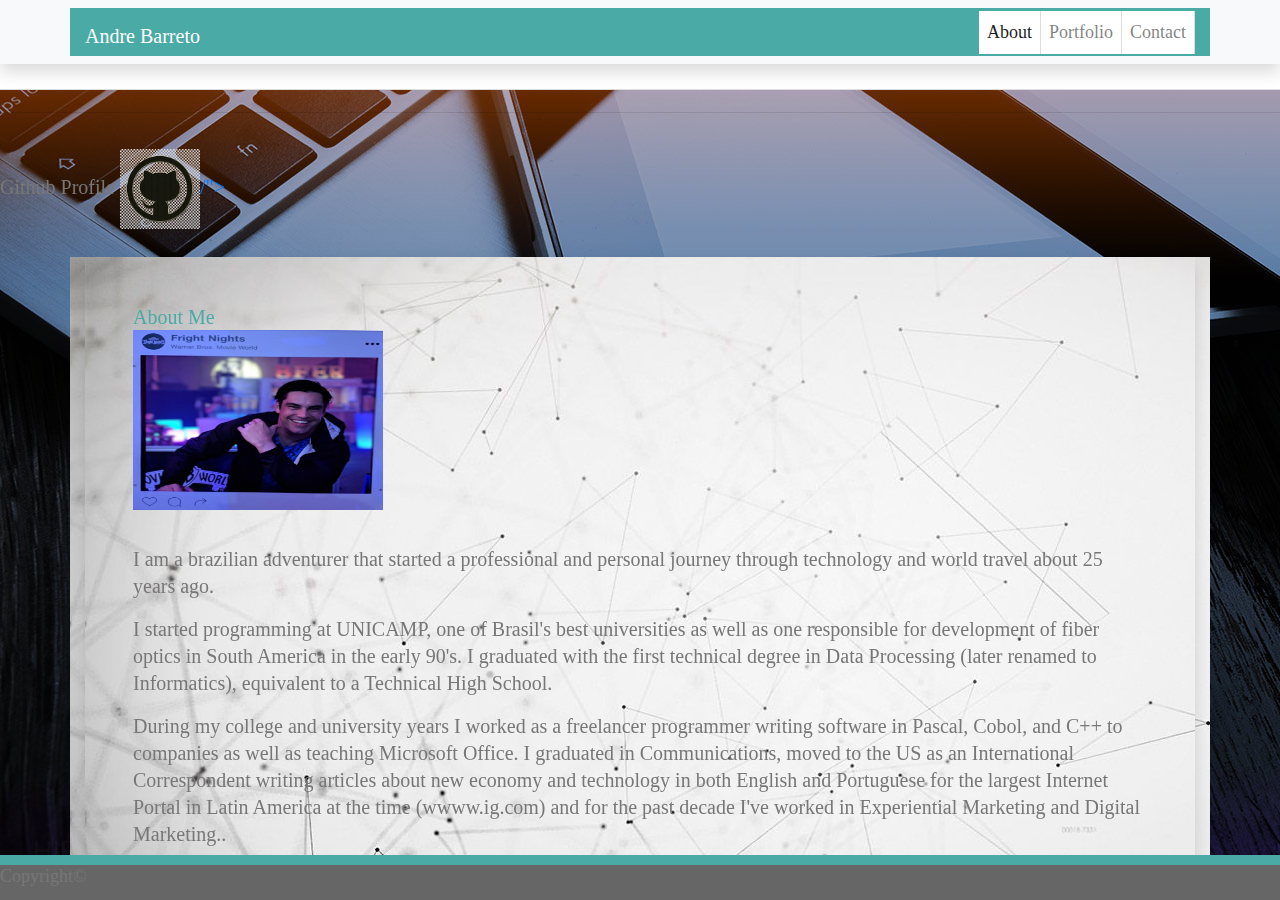
==== commit 4a3896a9: "Changing image" ====
--- a/index.html
+++ b/index.html
@@ -59,7 +59,7 @@
       <div class="card border-0 shadow my-5">
         <div class="card-body p-5" style="background-image: url('assets/images/background_bio.jpg');">
           <h2 class="font-weight-light">About Me</h2>
-               <img id="bio-image" src="assets/images/andrelbarreto.jfif" alt="Andre L Barreto" width="250" height="180"> 
+               <img id="bio-image" src="assets/images/andrelbarreto_insta.png" alt="Andre L Barreto" width="250" height="180"> 
                 <p></p>
         <!-- Section 1: Bio -->
         <section>
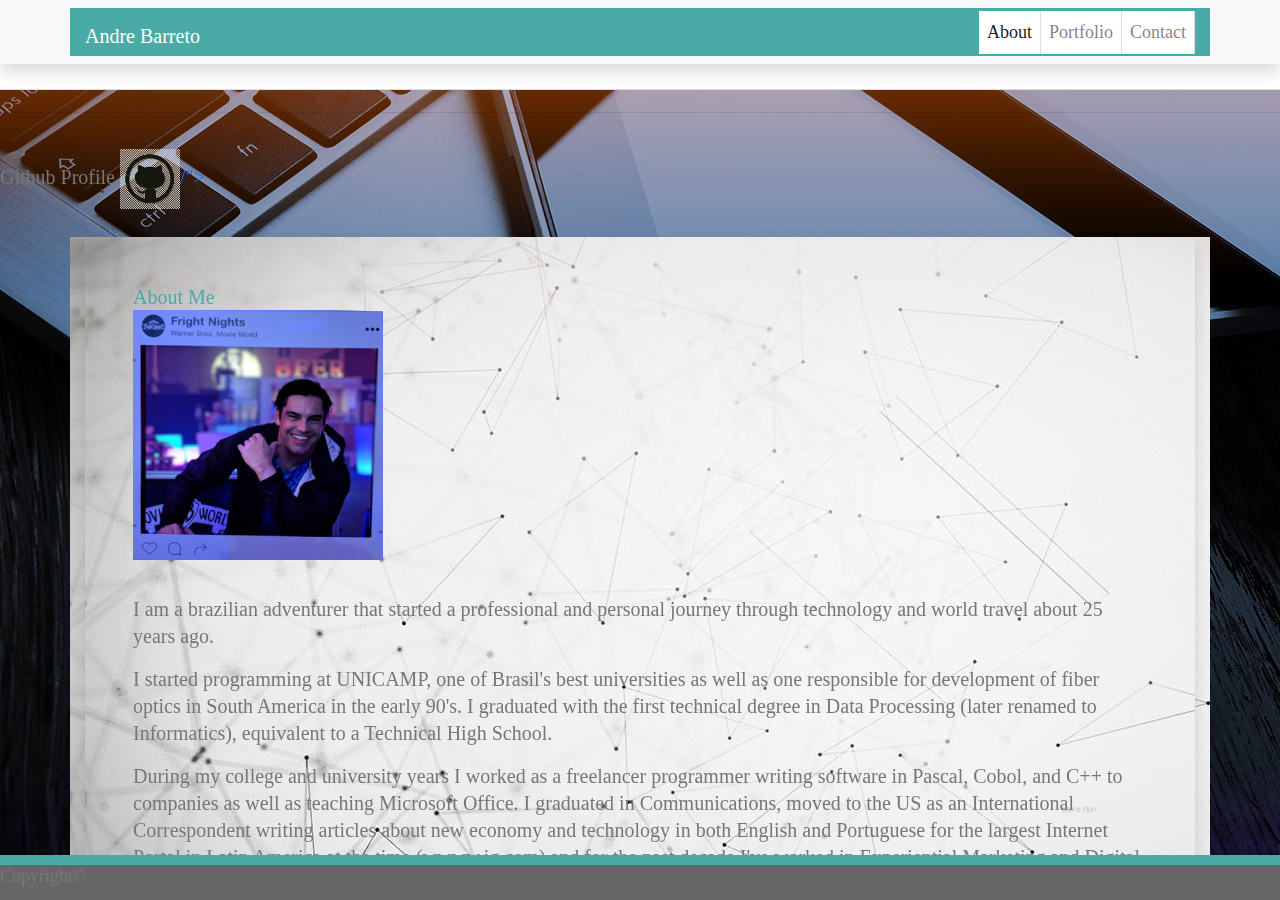
==== commit f77ebf3f: "trying out layouts" ====
--- a/index.html
+++ b/index.html
@@ -51,15 +51,15 @@
   
 <!-- Github link and logo -->
     <p class="lead center">Github Profile<a href="https://github.com/andrelbarreto">
-      <img alt="Github" src="assets/images/githublogo.png"
-       width="80" height="80">/"></a> </p>
+      <img alt="Git" src="assets/images/githublogo.png"
+       width="60" height="60">/"></a> </p>
     
 <!-- Start of container box with background bio and photo -->        
      <div class="container" id="Container" >
       <div class="card border-0 shadow my-5">
         <div class="card-body p-5" style="background-image: url('assets/images/background_bio.jpg');">
           <h2 class="font-weight-light">About Me</h2>
-               <img id="bio-image" src="assets/images/andrelbarreto_insta.png" alt="Andre L Barreto" width="250" height="180"> 
+               <img id="bio-image" src="assets/images/andrelbarreto_insta.png" alt="Andre L Barreto" width="250" height="250"> 
                 <p></p>
         <!-- Section 1: Bio -->
         <section>
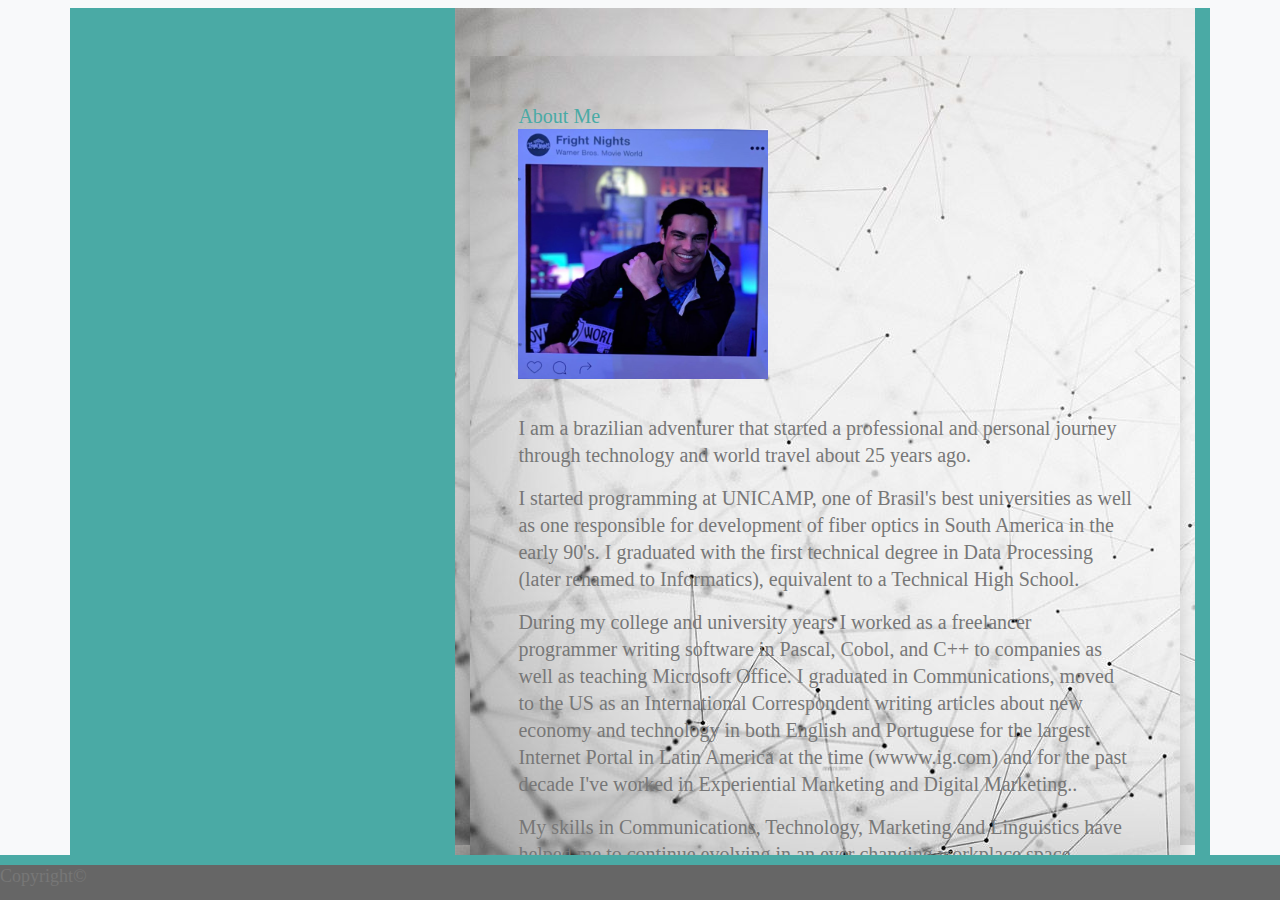
==== commit efda7295: "New layout tryout" ====
--- a/index.html
+++ b/index.html
@@ -10,8 +10,64 @@
 <!--    <link rel="stylesheet" href="css/smartslider.min.css"> -->
    
   <title>Portfolio Andre Barreto</title>
+
+<style>
+body {
+  margin: 0;
+}
+
+.topnav {
+  overflow: hidden;
+  background-color: #4aaaa5;
+}
+
+.topnav a {
+  float: left;
+  display: block;
+  color: #f2f2f2;
+  text-align: center;
+  padding: 14px 16px;
+  text-decoration: none;
+  font-size: 17px;
+}
+
+.topnav a:hover {
+  background-color: #ddd;
+  color: black;
+}
+
+.topnav a.active {
+  background-color: #4aaaa5;
+  color: white;
+}
+
+.topnav .icon {
+  display: none;
+}
+
+@media screen and (max-width: 600px) {
+  .topnav a:not(:first-child) {display: none;}
+  .topnav a.icon {
+    float: right;
+    display: block;
+  }
+}
+
+@media screen and (max-width: 600px) {
+  .topnav.responsive {position: relative;}
+  .topnav.responsive .icon {
+    position: absolute;
+    right: 0;
+    top: 0;
+  }
+  .topnav.responsive a {
+    float: none;
+    display: block;
+    text-align: left;
+  }
+}
+</style>
 </head>
-
   
    <header>
     
@@ -22,7 +78,17 @@
             color: white;
             background: #4aaaa5;
         }</style>
-        <button class="navbar-toggler" type="button" data-toggle="collapse" data-target="#navbarResponsive" aria-controls="navbarResponsive" aria-expanded="false" aria-label="Toggle navigation">
+          
+        <div class="topnav" id="myTopnav">
+             <a href="index.html" class="active">About</a>
+           <a href="#portfolio.html>Portfolio</a>
+            <a href="#contact.html">Contact</a>
+            <a href="javascript:void(0);" class="icon" onclick="myFunction()">
+          <i class="fa fa-bars"></i>
+            </a>
+        </div>
+                               
+<!--         <button class="navbar-toggler" type="button" data-toggle="collapse" data-target="#navbarResponsive" aria-controls="navbarResponsive" aria-expanded="false" aria-label="Toggle navigation">
               <span class="navbar-toggler-icon"></span>
             </button>
         <div class="collapse navbar-collapse" id="navbarResponsive">
@@ -42,9 +108,21 @@
         </div>
       </div>
     </nav>
-    <hr>
+    <hr> -->
     
     <body background="assets/images/portfolio-background.jpg">
+        
+    <script>
+        function myFunction() {
+        var x = document.getElementById("myTopnav");
+        if (x.className === "topnav") {
+            x.className += " responsive";
+            } else {
+             x.className = "topnav";
+                                     }
+            }
+    </script>
+                                   
     <!-- Page Content -->
   
   
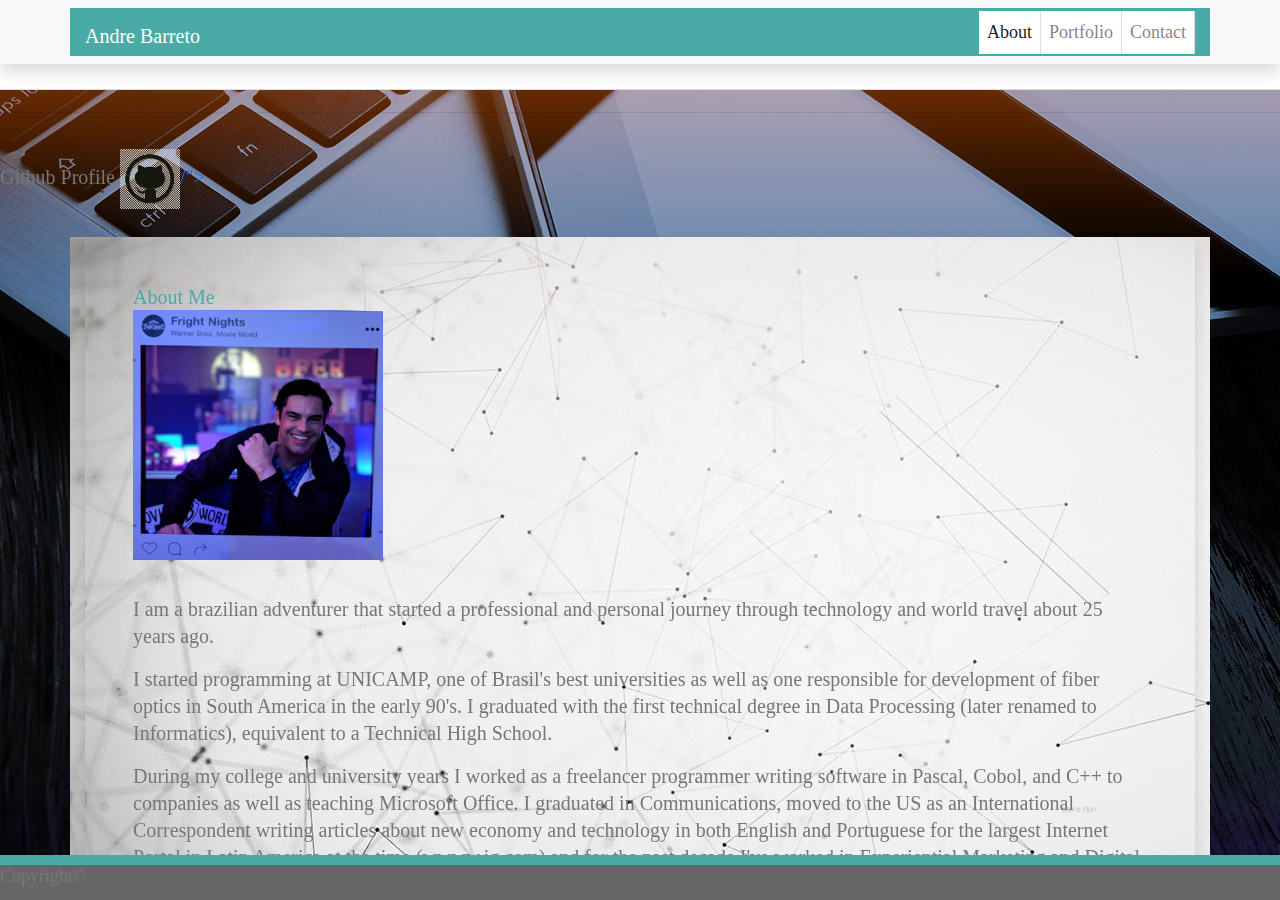
==== commit e56fa109: "Revert "New layout tryout"" ====
--- a/index.html
+++ b/index.html
@@ -10,64 +10,8 @@
 <!--    <link rel="stylesheet" href="css/smartslider.min.css"> -->
    
   <title>Portfolio Andre Barreto</title>
-
-<style>
-body {
-  margin: 0;
-}
-
-.topnav {
-  overflow: hidden;
-  background-color: #4aaaa5;
-}
-
-.topnav a {
-  float: left;
-  display: block;
-  color: #f2f2f2;
-  text-align: center;
-  padding: 14px 16px;
-  text-decoration: none;
-  font-size: 17px;
-}
-
-.topnav a:hover {
-  background-color: #ddd;
-  color: black;
-}
-
-.topnav a.active {
-  background-color: #4aaaa5;
-  color: white;
-}
-
-.topnav .icon {
-  display: none;
-}
-
-@media screen and (max-width: 600px) {
-  .topnav a:not(:first-child) {display: none;}
-  .topnav a.icon {
-    float: right;
-    display: block;
-  }
-}
-
-@media screen and (max-width: 600px) {
-  .topnav.responsive {position: relative;}
-  .topnav.responsive .icon {
-    position: absolute;
-    right: 0;
-    top: 0;
-  }
-  .topnav.responsive a {
-    float: none;
-    display: block;
-    text-align: left;
-  }
-}
-</style>
 </head>
+
   
    <header>
     
@@ -78,17 +22,7 @@
             color: white;
             background: #4aaaa5;
         }</style>
-          
-        <div class="topnav" id="myTopnav">
-             <a href="index.html" class="active">About</a>
-           <a href="#portfolio.html>Portfolio</a>
-            <a href="#contact.html">Contact</a>
-            <a href="javascript:void(0);" class="icon" onclick="myFunction()">
-          <i class="fa fa-bars"></i>
-            </a>
-        </div>
-                               
-<!--         <button class="navbar-toggler" type="button" data-toggle="collapse" data-target="#navbarResponsive" aria-controls="navbarResponsive" aria-expanded="false" aria-label="Toggle navigation">
+        <button class="navbar-toggler" type="button" data-toggle="collapse" data-target="#navbarResponsive" aria-controls="navbarResponsive" aria-expanded="false" aria-label="Toggle navigation">
               <span class="navbar-toggler-icon"></span>
             </button>
         <div class="collapse navbar-collapse" id="navbarResponsive">
@@ -108,21 +42,9 @@
         </div>
       </div>
     </nav>
-    <hr> -->
+    <hr>
     
     <body background="assets/images/portfolio-background.jpg">
-        
-    <script>
-        function myFunction() {
-        var x = document.getElementById("myTopnav");
-        if (x.className === "topnav") {
-            x.className += " responsive";
-            } else {
-             x.className = "topnav";
-                                     }
-            }
-    </script>
-                                   
     <!-- Page Content -->
   
   
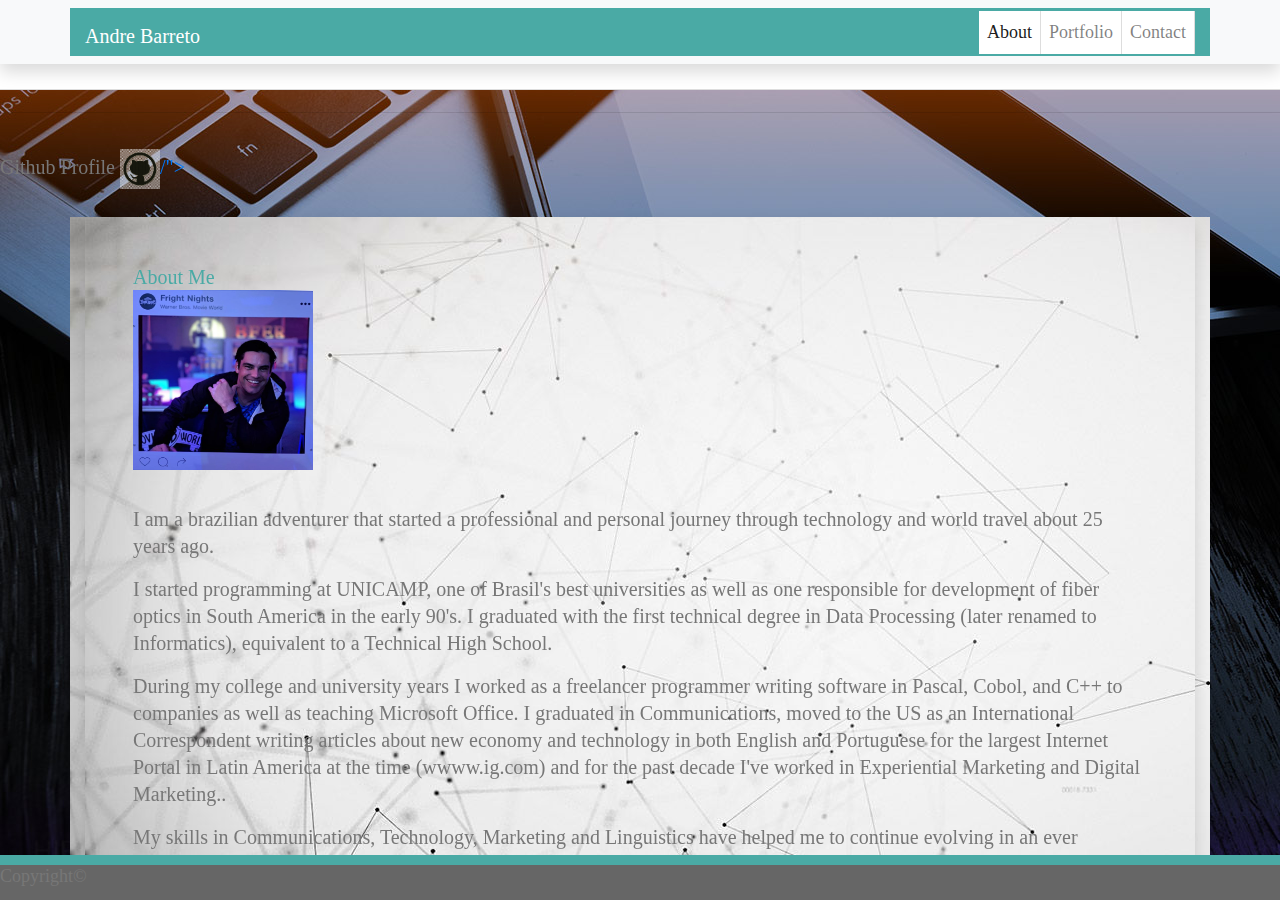
==== commit dcbee2eb: "Sizes adjust" ====
--- a/index.html
+++ b/index.html
@@ -52,14 +52,14 @@
 <!-- Github link and logo -->
     <p class="lead center">Github Profile<a href="https://github.com/andrelbarreto">
       <img alt="Git" src="assets/images/githublogo.png"
-       width="60" height="60">/"></a> </p>
+       width="40" height="40">/"></a> </p>
     
 <!-- Start of container box with background bio and photo -->        
      <div class="container" id="Container" >
       <div class="card border-0 shadow my-5">
         <div class="card-body p-5" style="background-image: url('assets/images/background_bio.jpg');">
           <h2 class="font-weight-light">About Me</h2>
-               <img id="bio-image" src="assets/images/andrelbarreto_insta.png" alt="Andre L Barreto" width="250" height="250"> 
+               <img id="bio-image" src="assets/images/andrelbarreto_insta.png" alt="Andre L Barreto" width="180" height="180"> 
                 <p></p>
         <!-- Section 1: Bio -->
         <section>
